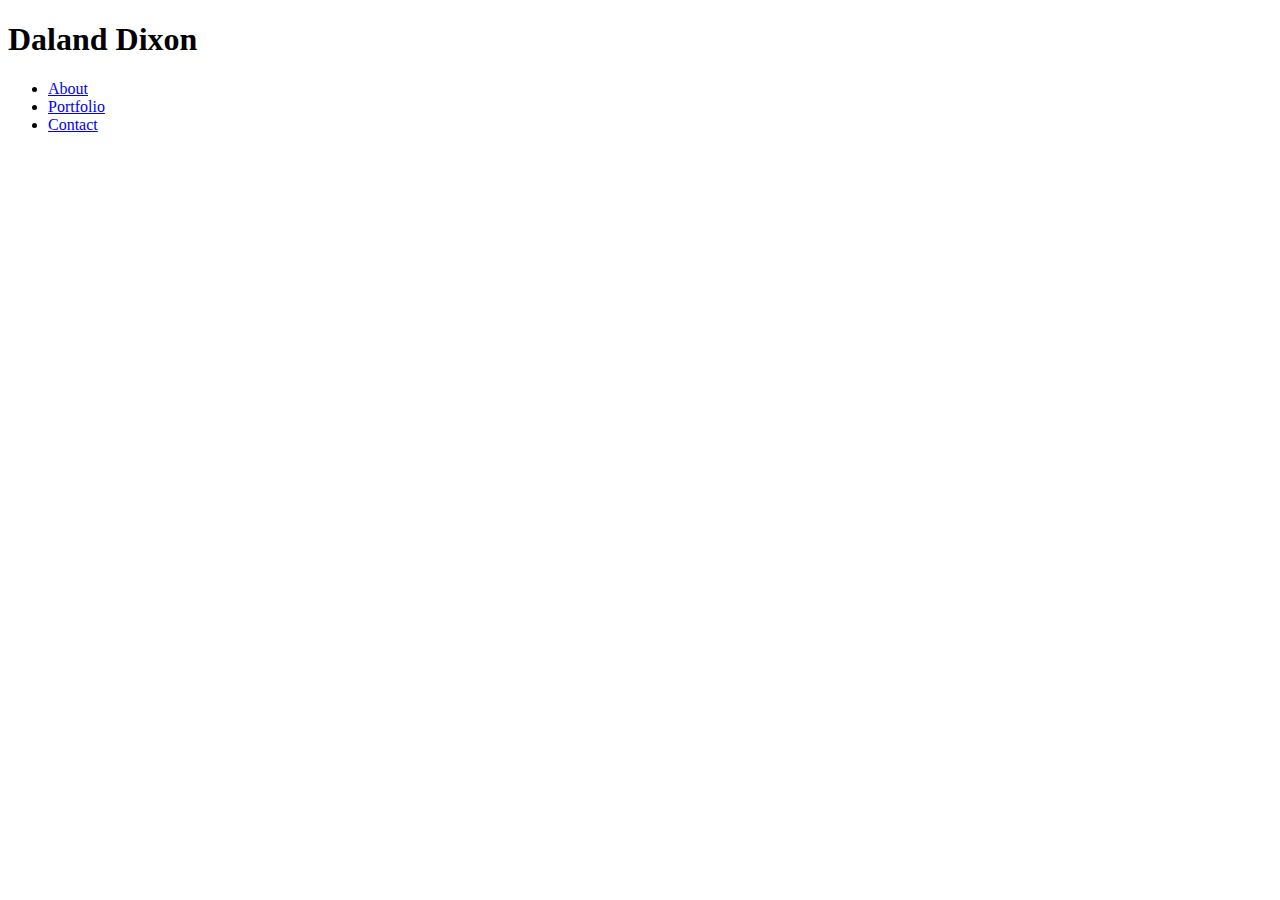
==== contact.html @ ff2db620 "About Me HTML" ====
<!DOCTYPE html>
<html>

<head>
    <title>Daland's Portfolio</title>
    <link rel="stylesheet" type="text/css" href="?????.css">
</head>

<body>
    <header>
        <h1>Daland Dixon</h1>
        <ul>
            <li><a href="index.html">About</a></li>
            <li><a href="portfolio.html">Portfolio</a></li>
            <li><a href="contact.html">Contact</a></li>
        </ul>
    </header>
    <section>

    </section>
    <footer>

    </footer>
</body>

</html>
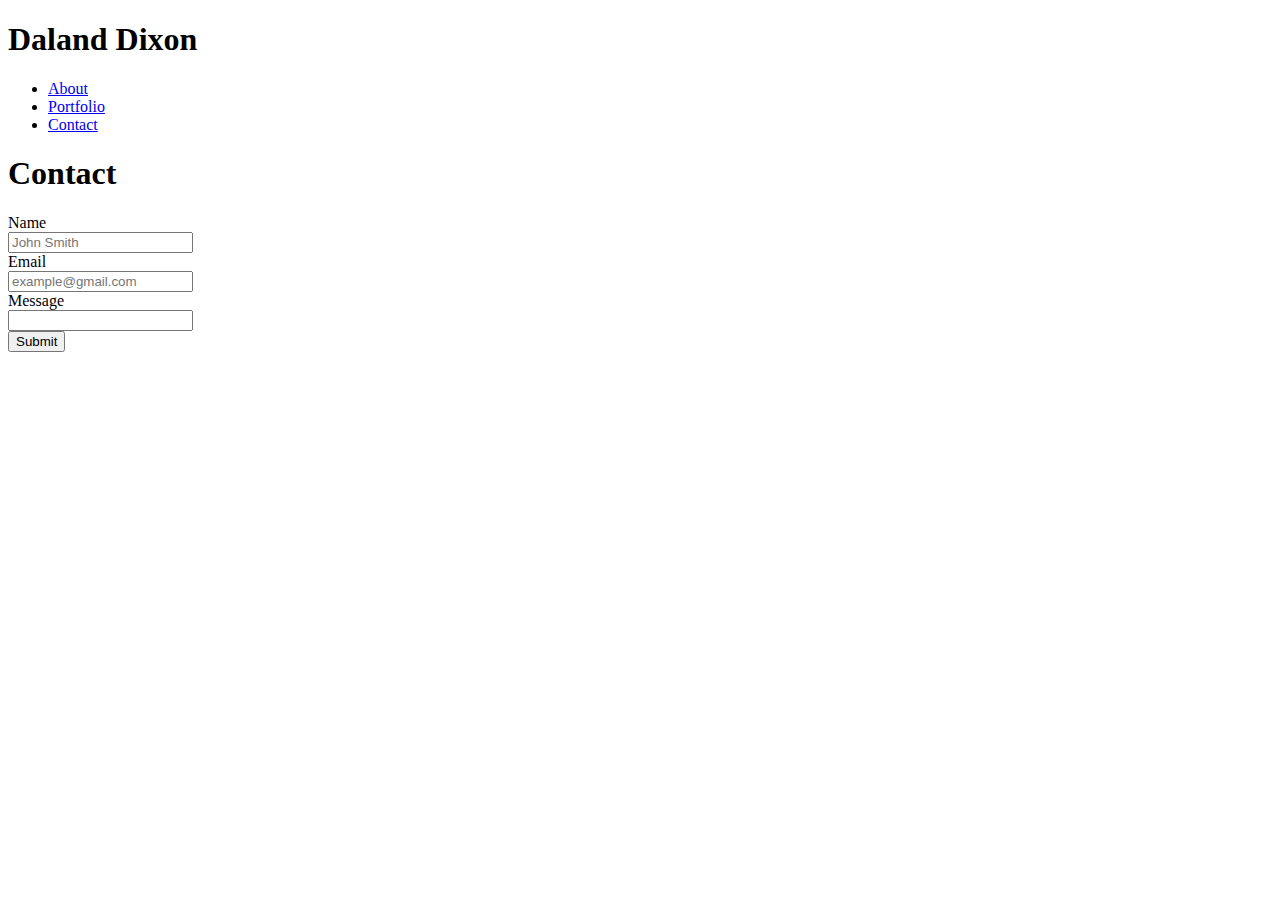
==== commit f9fe231f: "Added Contact Page HTML" ====
--- a/contact.html
+++ b/contact.html
@@ -16,7 +16,16 @@
         </ul>
     </header>
     <section>
-
+        <h1>Contact</h1>
+        <form action="/action_page.php">
+            Name<br>
+            <input type="text" name="firstname" placeholder="John Smith"><br>
+            Email<br>
+            <input type="text" name="lastname" placeholder="example@gmail.com"><br>
+            Message<br>
+            <input type="text" name="firstname"><br>
+            <input type="submit" value="Submit">
+          </form>
     </section>
     <footer>
 
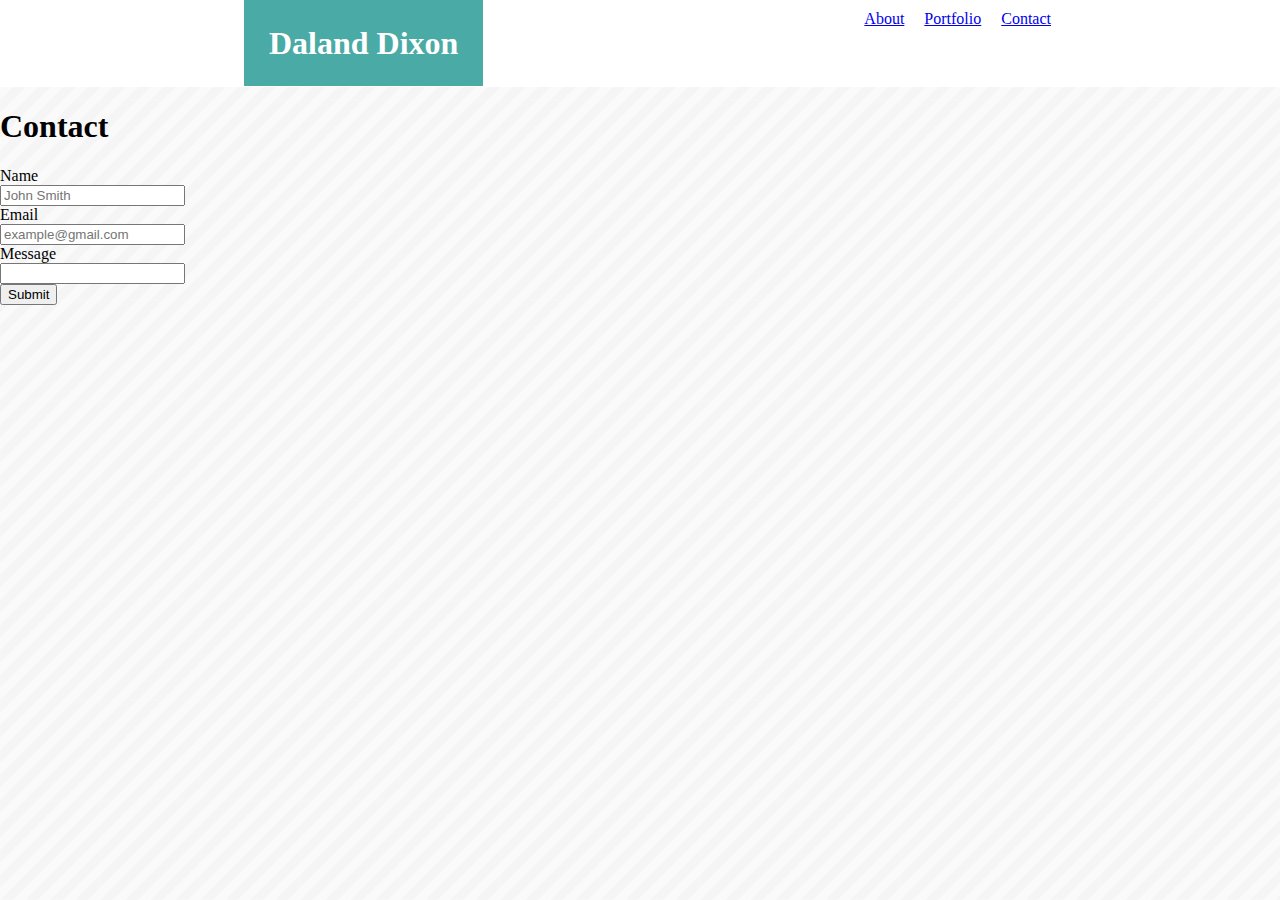
==== commit caf772d6: "Worked on heading added styles" ====
--- a/contact.html
+++ b/contact.html
@@ -3,29 +3,41 @@
 
 <head>
     <title>Daland's Portfolio</title>
-    <link rel="stylesheet" type="text/css" href="?????.css">
+    <link rel="stylesheet" type="text/css" href="assets/css/style.css">
 </head>
 
 <body>
     <header>
-        <h1>Daland Dixon</h1>
+        <div class="blueBack">
+            <h1 class="whiteLetters">Daland Dixon</h1>
+        </div>
         <ul>
-            <li><a href="index.html">About</a></li>
-            <li><a href="portfolio.html">Portfolio</a></li>
-            <li><a href="contact.html">Contact</a></li>
+            <li>
+                <a href="index.html">About</a>
+            </li>
+            <li>
+                <a href="portfolio.html">Portfolio</a>
+            </li>
+            <li>
+                <a href="contact.html">Contact</a>
+            </li>
         </ul>
     </header>
-    <section>
+    <section class="backgroundPattern">
         <h1>Contact</h1>
         <form action="/action_page.php">
-            Name<br>
-            <input type="text" name="firstname" placeholder="John Smith"><br>
-            Email<br>
-            <input type="text" name="lastname" placeholder="example@gmail.com"><br>
-            Message<br>
-            <input type="text" name="firstname"><br>
+            Name
+            <br>
+            <input type="text" name="firstname" placeholder="John Smith">
+            <br> Email
+            <br>
+            <input type="text" name="lastname" placeholder="example@gmail.com">
+            <br> Message
+            <br>
+            <input type="text" name="firstname">
+            <br>
             <input type="submit" value="Submit">
-          </form>
+        </form>
     </section>
     <footer>
 
--- a/assets/css/style.css
+++ b/assets/css/style.css
@@ -0,0 +1,67 @@
+* {
+    box-sizing: border-box;
+}
+body{
+    background-image: url("../images/stripes-light.png");
+    padding: 0;
+    margin: 0;
+}
+header{
+    background: #ffffff;
+    padding: 25px;
+    /* position: absolute; */
+    /* margin: 0px; */
+    top: 0px;
+    width: 100%;
+    /* overflow: auto; */
+}
+header h1{
+    /* margin-top: 0px; */
+    /* margin-bottom: 0px; */
+    background: #4aaaa5;
+    color: white;
+    display: inline;
+    padding: 25px;
+    /* margin-left: 16.6%; */
+    margin-left: 219px;
+}
+/* header.blueBack{
+    background: #4aaaa5;
+} */
+ul {
+    list-style-type: none;
+    margin: 0;
+    padding: 0;
+    position: absolute;
+    top: 0px;
+    right: 0px;
+    /* margin-right: 16.6%; */
+    margin-right: 219px;
+}
+li{
+    float: left;
+    /* display: inline; */
+    padding: 10px;
+
+}
+.blueBack{
+
+}
+.whiteLetters{
+    
+}
+.backgroundPattern{
+
+}
+.blueLetters{
+    
+}
+.picture{
+    padding: 50px;
+    background: red;
+    margin-bottom: 40px;
+}
+.image-text{
+
+}
+
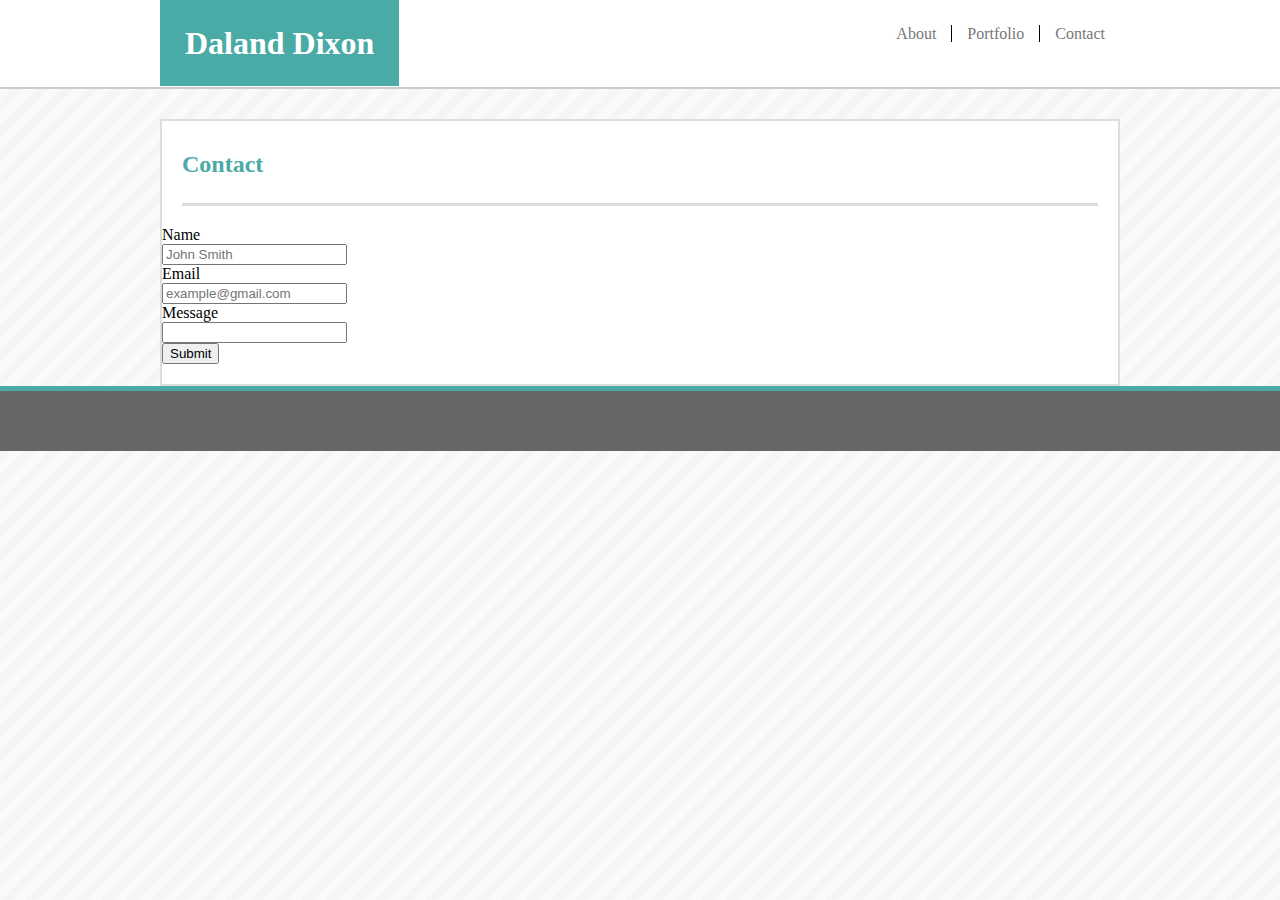
==== commit 3063134c: "Fixed Header and About Me" ====
--- a/contact.html
+++ b/contact.html
@@ -8,23 +8,21 @@
 
 <body>
     <header>
-        <div class="blueBack">
-            <h1 class="whiteLetters">Daland Dixon</h1>
-        </div>
+        <h1>Daland Dixon</h1>
         <ul>
             <li>
-                <a href="index.html">About</a>
+                <a id="centered" href="contact.html">Contact</a>
             </li>
             <li>
-                <a href="portfolio.html">Portfolio</a>
+                <a class="borders" href="portfolio.html">Portfolio</a>
             </li>
             <li>
-                <a href="contact.html">Contact</a>
+                <a class="borders" href="index.html">About</a>
             </li>
         </ul>
     </header>
-    <section class="backgroundPattern">
-        <h1>Contact</h1>
+    <section>
+        <h2>Contact</h2>
         <form action="/action_page.php">
             Name
             <br>
--- a/assets/css/style.css
+++ b/assets/css/style.css
@@ -6,62 +6,91 @@
     padding: 0;
     margin: 0;
 }
+
+/* Header */
+
 header{
     background: #ffffff;
-    padding: 25px;
-    /* position: absolute; */
-    /* margin: 0px; */
-    top: 0px;
+    padding: 25px 0;
     width: 100%;
-    /* overflow: auto; */
+    border-bottom: 2px solid #cccccc;
 }
-header h1{
-    /* margin-top: 0px; */
-    /* margin-bottom: 0px; */
+h1{
     background: #4aaaa5;
     color: white;
+    padding: 25px;
+    margin: 0;
     display: inline;
-    padding: 25px;
-    /* margin-left: 16.6%; */
-    margin-left: 219px;
+    margin-left: 160px;
+    font-family: 'Georgia', Times, Times New Roman, serif;
 }
-/* header.blueBack{
-    background: #4aaaa5;
-} */
 ul {
     list-style-type: none;
     margin: 0;
     padding: 0;
-    position: absolute;
-    top: 0px;
-    right: 0px;
-    /* margin-right: 16.6%; */
-    margin-right: 219px;
+    display: inline;
 }
 li{
+    float: right;
+}
+li a{
+    margin-top: 10px;
+    padding: 0px 15px 0px 15px;
+    text-decoration: none;
+    color: #777777;
+}
+.borders{
+    border-right: 1px solid #000;
+}
+#centered{
+    margin-right: 160px;
+}
+
+/* Section General */
+
+section{
+    background: #ffffff;
+    width: 960px;
+    margin-top: 30px;
+    margin-left: 160px;
+    padding-top: 5px;
+    padding-bottom: 20px;
+    border: 2px solid #dddddd;
+}
+
+/* Section About Me */
+
+h2{
+    margin: 0 20px 20px 20px;
+    padding: 25px 0;
+    border-bottom: 3px solid #dddddd;
+    color: #4aaaa5;
+    font-family: 'Georgia', Times, Times New Roman, serif;
+}
+p {
+    margin: 0 20px;
+    line-height: 200%;
+    overflow: auto;
+    font-family: 'Arial', 'Helvetica Neue', Helvetica, sans-serif;
+    color: #777777;
+}
+.headshot{
     float: left;
-    /* display: inline; */
-    padding: 10px;
+    margin: 0px 20px 20px 0px;
+}
 
-}
-.blueBack{
+/* Section Portfolio */
 
-}
-.whiteLetters{
-    
-}
-.backgroundPattern{
-
-}
-.blueLetters{
-    
-}
 .picture{
     padding: 50px;
     background: red;
     margin-bottom: 40px;
 }
-.image-text{
 
-}
+/* Footer */
 
+footer{
+    background: #666666;
+    padding: 30px;
+    border-top: 5px solid #4aaaa5;
+}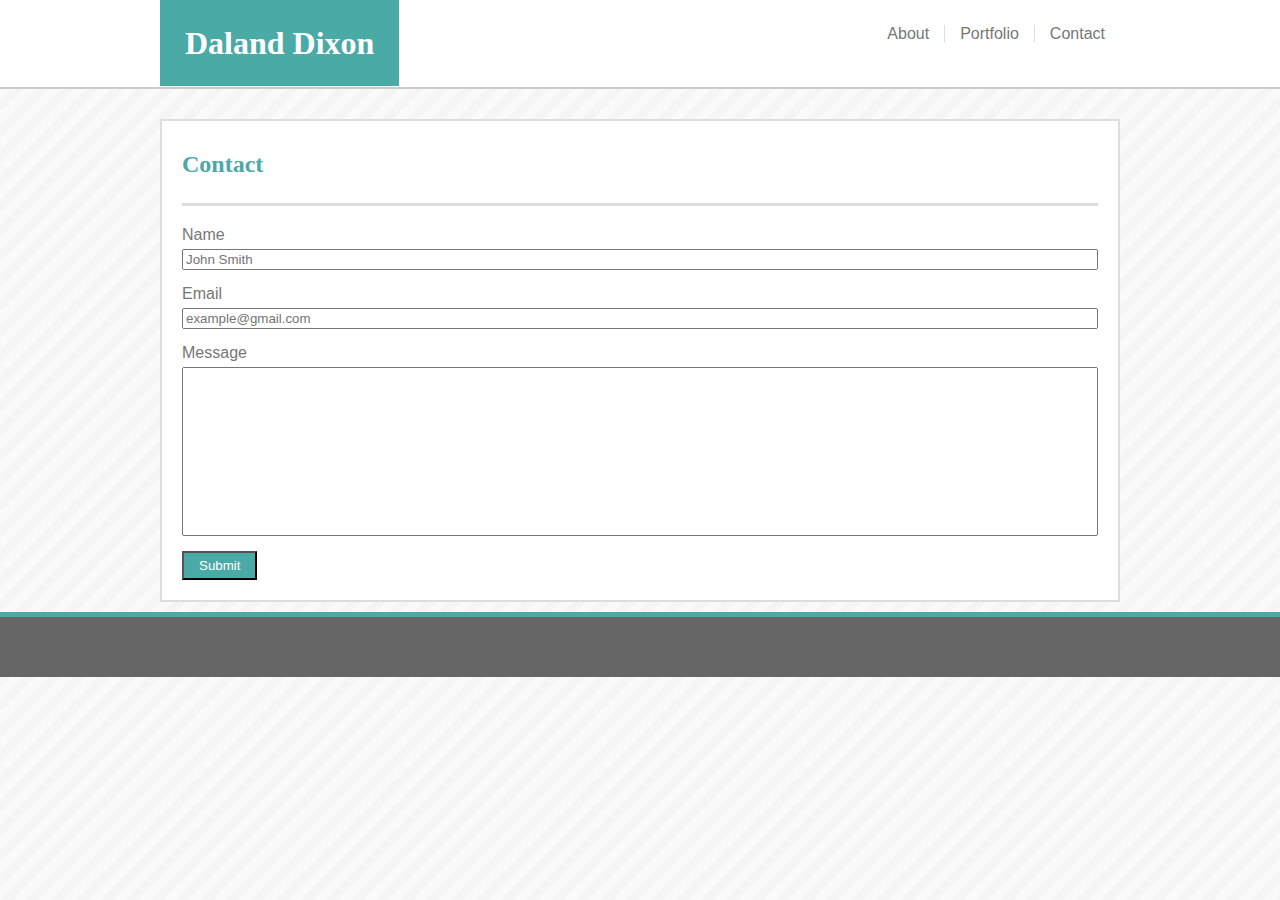
==== commit 0d3b621a: "Fixed Contact Page" ====
--- a/contact.html
+++ b/contact.html
@@ -26,15 +26,15 @@
         <form action="/action_page.php">
             Name
             <br>
-            <input type="text" name="firstname" placeholder="John Smith">
+            <input class="inputWidth" type="text" name="name" placeholder="John Smith">
             <br> Email
             <br>
-            <input type="text" name="lastname" placeholder="example@gmail.com">
+            <input class="inputWidth" type="text" name="email" placeholder="example@gmail.com">
             <br> Message
             <br>
-            <input type="text" name="firstname">
+            <input id="message" class="inputWidth" type="text" name="message">
             <br>
-            <input type="submit" value="Submit">
+            <input id="submit" type="submit" value="Submit">
         </form>
     </section>
     <footer>
--- a/assets/css/style.css
+++ b/assets/css/style.css
@@ -38,9 +38,10 @@
     padding: 0px 15px 0px 15px;
     text-decoration: none;
     color: #777777;
+    font-family: 'Arial', 'Helvetica Neue', Helvetica, sans-serif;
 }
 .borders{
-    border-right: 1px solid #000;
+    border-right: 1px solid #dddddd;
 }
 #centered{
     margin-right: 160px;
@@ -57,9 +58,6 @@
     padding-bottom: 20px;
     border: 2px solid #dddddd;
 }
-
-/* Section About Me */
-
 h2{
     margin: 0 20px 20px 20px;
     padding: 25px 0;
@@ -67,6 +65,9 @@
     color: #4aaaa5;
     font-family: 'Georgia', Times, Times New Roman, serif;
 }
+
+/* Section About Me */
+
 p {
     margin: 0 20px;
     line-height: 200%;
@@ -77,6 +78,30 @@
 .headshot{
     float: left;
     margin: 0px 20px 20px 0px;
+}
+
+/* Section Contact */
+
+form{
+    margin: 0 20px;
+    font-family: 'Arial', 'Helvetica Neue', Helvetica, sans-serif;
+    color: #777777;
+}
+input{
+    margin: 5px 0 15px 0;
+}
+.inputWidth{
+    width: 100%;
+}
+#message{
+    /* height: 150px; */
+    padding: 0 0 150px 0;
+}
+#submit{
+    margin: 0;
+    padding: 5px 15px;
+    background: #4aaaa5;
+    color: #ffffff;
 }
 
 /* Section Portfolio */
@@ -93,4 +118,5 @@
     background: #666666;
     padding: 30px;
     border-top: 5px solid #4aaaa5;
+    margin-top: 10px;
 }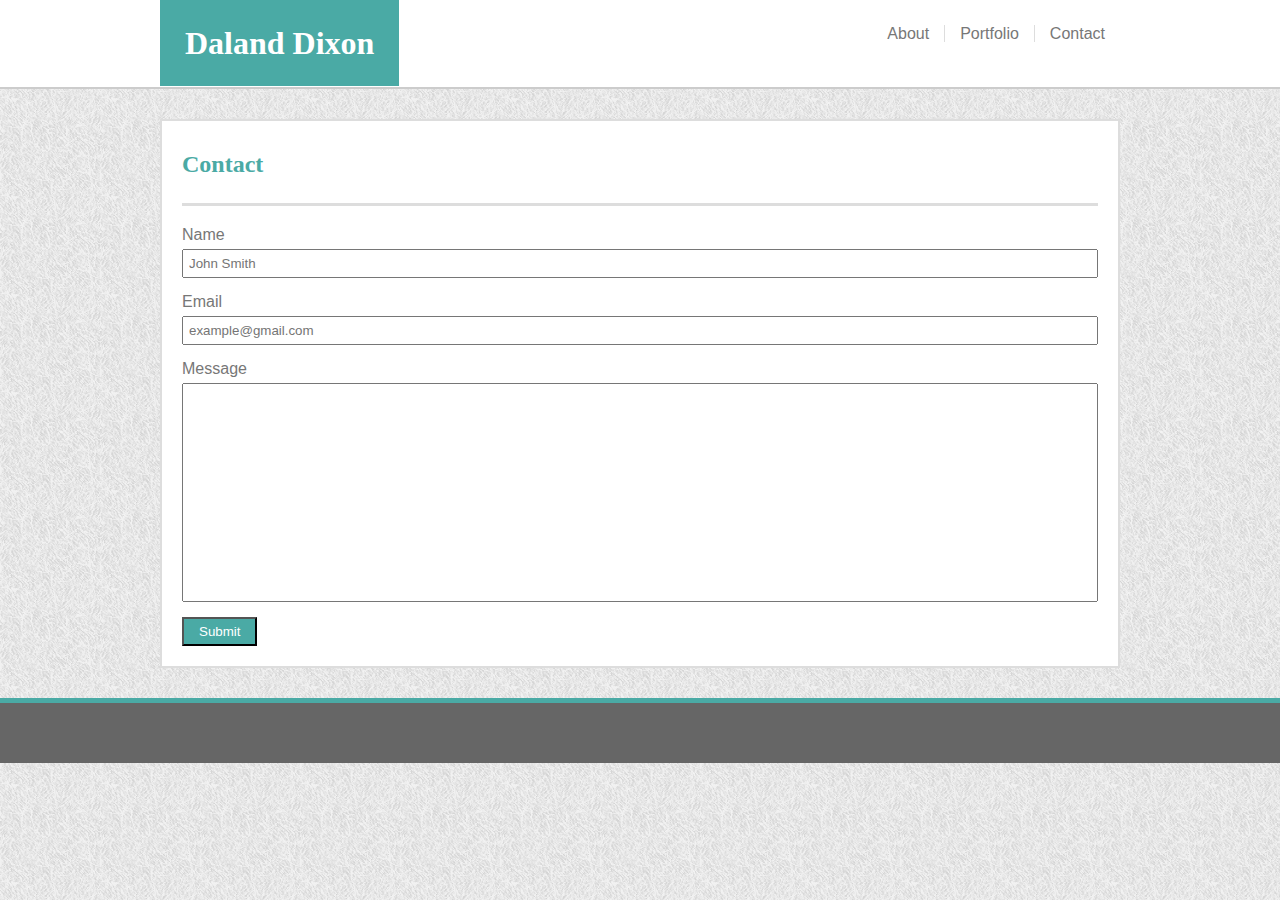
==== commit 758c071c: "Final Touches" ====
--- a/contact.html
+++ b/contact.html
@@ -26,10 +26,10 @@
         <form action="/action_page.php">
             Name
             <br>
-            <input class="inputWidth" type="text" name="name" placeholder="John Smith">
+            <input class="inputWidth notMessage" type="text" name="name" placeholder="John Smith">
             <br> Email
             <br>
-            <input class="inputWidth" type="text" name="email" placeholder="example@gmail.com">
+            <input class="inputWidth notMessage" type="text" name="email" placeholder="example@gmail.com">
             <br> Message
             <br>
             <input id="message" class="inputWidth" type="text" name="message">
--- a/assets/css/style.css
+++ b/assets/css/style.css
@@ -2,7 +2,7 @@
     box-sizing: border-box;
 }
 body{
-    background-image: url("../images/stripes-light.png");
+    background-image: url("../images/grey_sandbag.png");
     padding: 0;
     margin: 0;
 }
@@ -22,7 +22,7 @@
     margin: 0;
     display: inline;
     margin-left: 160px;
-    font-family: 'Georgia', Times, Times New Roman, serif;
+    font-family: 'Georgia', Times, 'Times New Roman', serif;
 }
 ul {
     list-style-type: none;
@@ -63,7 +63,7 @@
     padding: 25px 0;
     border-bottom: 3px solid #dddddd;
     color: #4aaaa5;
-    font-family: 'Georgia', Times, Times New Roman, serif;
+    font-family: 'Georgia', Times, 'Times New Roman', serif;
 }
 
 /* Section About Me */
@@ -93,9 +93,11 @@
 .inputWidth{
     width: 100%;
 }
+.notMessage{
+    padding: 5px;
+}
 #message{
-    /* height: 150px; */
-    padding: 0 0 150px 0;
+    padding: 0 0 200px 0;
 }
 #submit{
     margin: 0;
@@ -106,10 +108,27 @@
 
 /* Section Portfolio */
 
-.picture{
-    padding: 50px;
-    background: red;
+.picturediv{
+    margin-right: 15px;
     margin-bottom: 40px;
+    margin-left: 20px;
+    float: left;
+    height: 200px;
+}
+.image-text{
+    background: #4aaaa5;
+    color: #ffffff;
+    position: relative;
+    bottom: 70px;
+    text-align: center;
+    padding: 20px 0;
+    font-family: 'Georgia', Times, 'Times New Roman', serif;
+}
+#portfolio{
+    overflow: auto;
+}
+.clearleft{
+    clear: left;
 }
 
 /* Footer */
@@ -118,5 +137,5 @@
     background: #666666;
     padding: 30px;
     border-top: 5px solid #4aaaa5;
-    margin-top: 10px;
+    margin-top: 30px;
 }